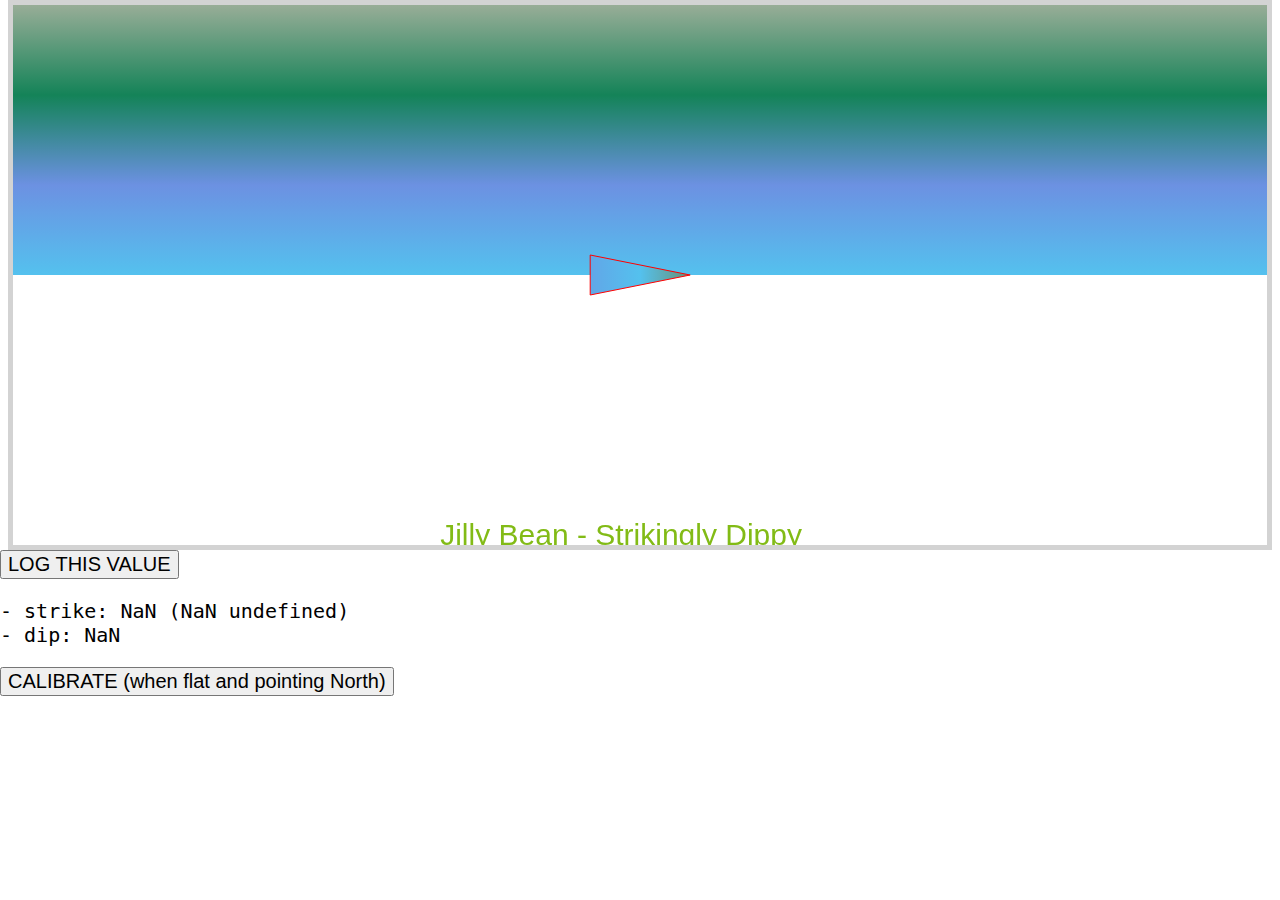
==== index.html @ adf4c042 "original project commit" ====
<!DOCTYPE html>
<html>
  <head>
    <script type="text/javascript" charset="utf-8" src="cordova.js"></script>
    <style type="text/css">
      html, body {
        width:  100%;
        height: 100%;
        margin: 0px;
      }
      .diptxt, .logtxt, .button {
        font-size: 20px;
      }
      .logtxt {
        font-size: 10px;
      }
    </style>
  </head>
  <body>
    <canvas id="myCanvas" width="300" height="150" style="border:5px solid #d3d3d3; margin: auto; display: block;"></canvas>
    <button type='button' class='button' onClick='logReading()'>LOG THIS VALUE</button>
    <pre class="diptxt"></pre>
    <button type='button' class='button' onClick='calibrate()'>CALIBRATE (when flat and pointing North)</button>
    <pre class="logtxt"></pre>
    <script type="text/javascript">
      var ctx = document.getElementById("myCanvas").getContext("2d");
      var W = 0.98 * Math.max(document.documentElement.clientWidth, window.innerWidth || 0);
      var H = 0.6 * Math.max(document.documentElement.clientHeight, window.innerHeight || 0);
      ctx.canvas.width  = W;
      ctx.canvas.height = H;
      var grdnt;
      generateRainbow();
      ctx.strokeStyle = "red";
      ctx.font = "30px Arial";
      var diptxt = document.querySelector('.diptxt');
      var logtxt = document.querySelector('.logtxt');
      logtxt.innerHTML = "";
      
      var xrs = []; var yrs = [];
      var zcrs = []; var zsrs = []; // hold as cos and sin to avoid jump 359 -> 0
      var xs = []; var ys = []; var zs = [];
      var xadj = 0.0; yadj = 0.0; zadj = 0.0; // angle offsets
      var gxadj = 0.0; gyadj = 0.0; // g component offsets
      
      var g; // unit vector straight down
      var h; // unit vector horizontal in plane of phone
      var m; // unit vector pointing magnetic north horizontally
      var stk = 0.0;
      var stk180 = 0.0;
      var dip = 0.0;
      var cpoints = ["N","NE","E","SE","S","SW","W","NW"];
      var latitude; var longitude; var altitude;

      function generateRainbow() {
        ////////////////////////////////////////////////////////////////
        grdnt = ctx.createLinearGradient(0, -0.5 * H, 0, 0.5 * H);
        for (var i=0; i<6; i++) {
          var clr = '#';
          for (var j=0; j<3; j++) {clr += Math.floor((Math.random() * 239.999) + 16).toString(16);}
          grdnt.addColorStop(i / 6.0, clr); 
        }
        ctx.fillStyle = grdnt;
      }
      
      function logReading() {
        ////////////////////////////////////////////////////////////////
        var dt = new Date();
        //navigator.geolocation.getCurrentPosition(onSuccess, onError); //doesn't seem to work on android
        //watchPosition set instead
        logtxt.innerHTML += " strike: " + stk.toFixed(1)
                         + stk180 + " dip: " + dip.toFixed(1) + "\n.... "
                         + dt.toLocaleString()
                         + " lat: " + latitude + " lon: " + longitude + " alt: " + altitude + "\n";
        generateRainbow();
      }

      function calibrate() {
        ////////////////////////////////////////////////////////////////
        xadj = medianMean(xrs, 0.0);
        yadj = medianMean(yrs, 0.0);
        zadj = Math.atan2(medianMean(zsrs, -1.0), medianMean(zcrs, 0.0)) + 0.5 * Math.PI;
        gxadj += g[0];
        gyadj += g[1];
      }

      function medianMean(arr, val) {
        // return median of values /////////////////////////////////////
        var NUM = 25;
        var END = 3;
        if (arr.unshift(val) > NUM) {
          arr.pop();
        }
        else if (arr.length < (2 * END + 1)) {
          return val;
        }
        var newarr = arr.slice();  // slice() to create clone otherwise sorts in place
        sum = 0.0;
        for (i=END; i<(newarr.length - END); i++) {
          sum += newarr[i];
        }
        return (sum / (newarr.length - 2 * END));
      }

      function dot(a, b) {
        // dot product two 3D vectors //////////////////////////////////
        return a[0] * b[0] + a[1] * b[1] + a[2] * b[2];
      }

      function cross(a, b) {
        // cross product two 3D vectors ////////////////////////////////
        return [a[1] * b[2] - a[2] * b[1], a[2] * b[0] - a[0] * b[2], a[0] * b[1] - a[1] * b[0]];
      }

      function norm(a) {
        // normalize a 3D vector ///////////////////////////////////////
        var mag = Math.sqrt(Math.pow(a[0], 2) + Math.pow(a[1], 2) + Math.pow(a[2], 2));
        return [a[0] / mag, a[1] / mag, a[2] / mag];
      }

      function taitBryan(a, x, y, z) {
        // rotate 3D vector a using Tait Bryan Z,Y',X'' x,y,z in degrees
        ////////////////////////////////////////////////////////////////
        x *= -Math.PI / 180.0;
        y *= -Math.PI / 180.0;
        z *= Math.PI / 180.0;
        sx = Math.sin(x);
        cx = Math.cos(x);
        sy = Math.sin(y);
        cy = Math.cos(y);
        sz = Math.sin(z);
        cz = Math.cos(z);
        return [(cy * cz) * a[0]                + (-cy * sz) * a[1]               + (sy) * a[2],
                (cx * sz + cz * sx * sy) * a[0] + (cx * cz - sx * sy * sz) * a[1] + (-cy * sx) * a[2],
                (sx * sz - cx * cz * sy) * a[0] + (cz * sx + cx * sy * sz) * a[1] + (cx * cy) * a[2]]
      }

      function handleOrientation(event) {
        // rotation accelerometer and magnetometer changes /////////////
        ////////////////////////////////////////////////////////////////
        var x = medianMean(xrs, event.beta) - xadj;
        var y = medianMean(yrs, event.gamma) - yadj;
        var a = event.alpha * Math.PI / 180.0;
        var z = Math.atan2(medianMean(zsrs, Math.sin(a)), medianMean(zcrs, Math.cos(a))) - zadj;
        z = (630.0 - z * 180.0 / Math.PI) % 360.0;
        m = taitBryan([0, -1, 0], x, y, z);
        if (h.constructor === Array && g.constructor === Array) { // check if these have been calculated
          stk = (450.0 - Math.atan2(dot(m, h), dot(m, cross(g, h))) * 180.0 / Math.PI) % 360.0;
        }
        stk180 = " (" + (stk > 180.0 ? stk - 180.0 : stk).toFixed(1) + 
                     " " + cpoints[Math.floor((stk + 112.5) / 45.0) % 8] + ")";
        diptxt.innerHTML = "- strike: " + stk.toFixed(1) + stk180 +
                           "\n- dip: " + dip.toFixed(1);

        x = Math.max(-90, Math.min(90, x));
        x += 90;
        y += 90;

        var ngl = Math.atan2(-h[1], -h[0]);
        ctx.setTransform(1, 0, 0, 1, 0, 0);
        ctx.clearRect(0, 0, W, H);

        ctx.translate(W/2, H/2);
        ctx.rotate(-ngl);
        ctx.beginPath();
        ctx.moveTo(-W, 0);
        ctx.lineTo(-25, 0);
        ctx.lineTo(-10, 2.25 * dip);
        ctx.lineTo(-22, 2.0 * dip);
        ctx.lineTo(-3, 5.0 * dip);
        ctx.lineTo(8, 2.5 * dip);
        ctx.lineTo(18, 2.75 * dip);
        ctx.lineTo(25, 0);
        ctx.lineTo(W, 0);
        ctx.lineTo(W, -H);
        ctx.lineTo(-W, -H);
        ctx.closePath();
        ctx.fill();

        ctx.fillText('Jilly Bean - Strikingly Dippy', -200, 0.5 * H); 

        ngl = Math.PI * (z + 180.0) / 180.0;
        var offx = W * (0.1 + 0.8 * y / 180); // switched x, y
        var offy = H * (0.1 + 0.8 * x / 180);
        ctx.setTransform(1, 0, 0, 1, 0, 0);
        ctx.translate(offx, offy);
        ctx.rotate(-ngl);
        ctx.beginPath();
        ctx.moveTo(0, 50);
        ctx.lineTo(-20, -50);
        ctx.lineTo(20, -50);
        ctx.closePath();
        ctx.fill();
        ctx.stroke();
      }
      
      function handleMotion(event) {
        // linear accelerometer (inc gravity) changes //////////////////
        ////////////////////////////////////////////////////////////////
        var x = medianMean(xs, event.accelerationIncludingGravity.x) - gxadj;
        var y = medianMean(ys, event.accelerationIncludingGravity.y) - gyadj;
        var z = medianMean(zs, event.accelerationIncludingGravity.z);

        g = norm([x, y, z]);
        h = norm([-g[1], g[0], 0]);
        dip = Math.sqrt((Math.pow(g[0], 2) + Math.pow(g[1], 2)) /
                     (Math.pow(g[0], 2) + Math.pow(g[1], 2) + Math.pow(g[2], 2)));
        dip = 90.0 - Math.acos(dip) * 180.0 / Math.PI;
      }

      var onSuccess = function(position) {
        ////////////////////////////////////////////////////////////////
        latitude = position.coords.latitude;
        longitude = position.coords.longitude;
        altitude = position.coords.altitude;
        /*alert('Latitude: ' + latitude + '\n' +
              'Longitude: ' + longitude + '\n' +
              'Altitude: ' + altitude);*/
              /*'Accuracy: '          + position.coords.accuracy          + '\n' +
              'Altitude Accuracy: ' + position.coords.altitudeAccuracy  + '\n' +
              'Heading: '           + position.coords.heading           + '\n' +
              'Speed: '             + position.coords.speed             + '\n' +
              'Timestamp: '         + position.timestamp                + '\n');*/
      };
   
      function onError(error) {
        ////////////////////////////////////////////////////////////////
          alert('code: '    + error.code    + '\n' +
                'message: ' + error.message + '\n');
      }

      function onDeviceReady() {
        ////////////////////////////////////////////////////////////////
        console.log("navigator.geolocation works well");
        /*navigator.geolocation.getCurrentPosition(onSuccess, onError, 
                      {maximumAge: 60000, timeout: 5000, enableHighAccuracy: true});*/
        // getCurrentPosition() doesn't seem to work with GPS on android!
        var watchId = navigator.geolocation.watchPosition(onSuccess, onError, 
                      {maximumAge: 60000, timeout: 10000, enableHighAccuracy: true});
      }

      window.addEventListener('deviceorientation', handleOrientation);
      window.addEventListener('devicemotion', handleMotion);
      document.addEventListener('deviceready', onDeviceReady, false);
    </script>
  </body>
</html>
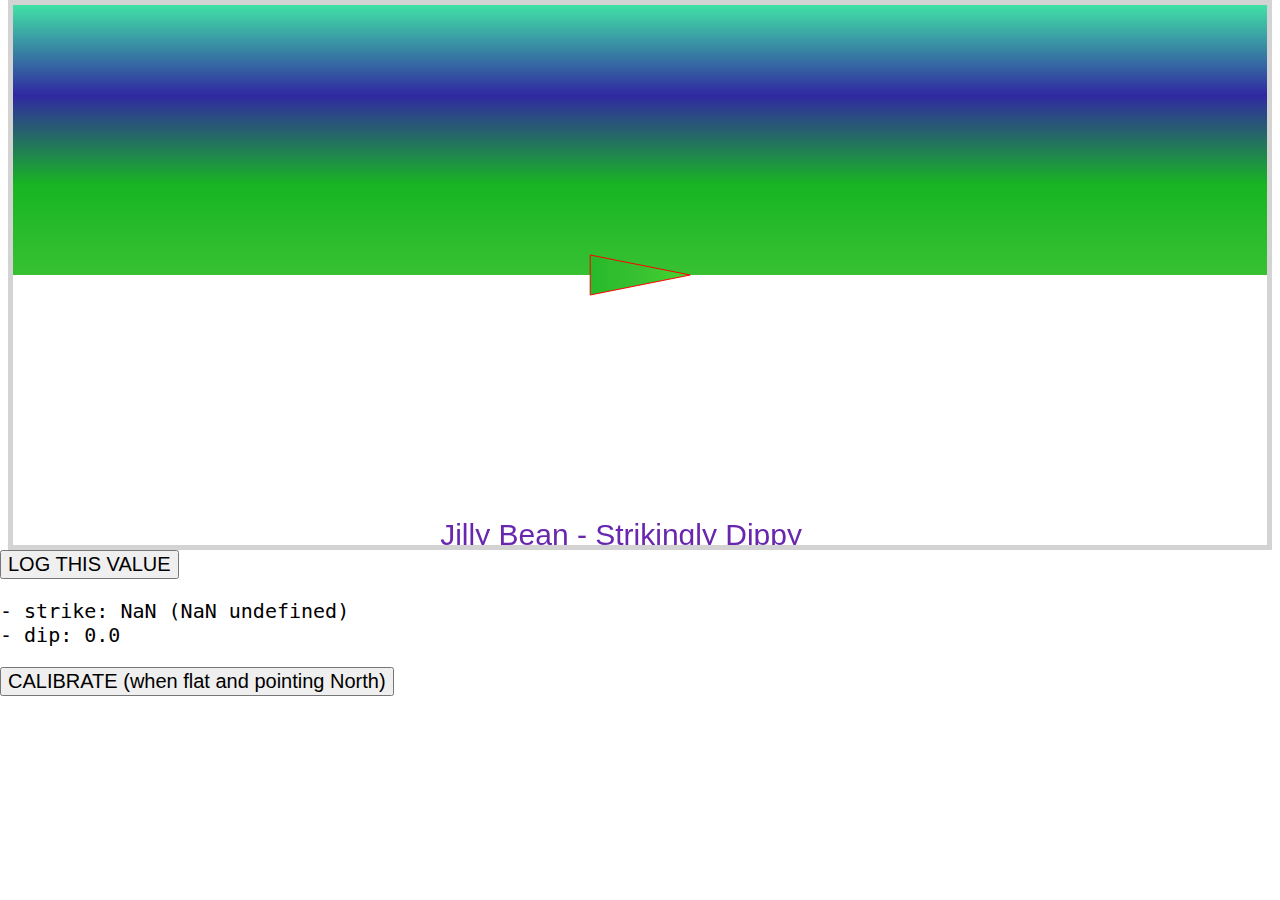
==== commit 278583f3: "use only orientation to allow zeroing and to make things simpler" ====
--- a/index.html
+++ b/index.html
@@ -143,9 +143,12 @@
         var z = Math.atan2(medianMean(zsrs, Math.sin(a)), medianMean(zcrs, Math.cos(a))) - zadj;
         z = (630.0 - z * 180.0 / Math.PI) % 360.0;
         m = taitBryan([0, -1, 0], x, y, z);
-        if (h.constructor === Array && g.constructor === Array) { // check if these have been calculated
-          stk = (450.0 - Math.atan2(dot(m, h), dot(m, cross(g, h))) * 180.0 / Math.PI) % 360.0;
-        }
+        g = taitBryan([0, 0, 1], x, y, z);
+        h = norm([-g[1], g[0], 0]);
+        dip = Math.sqrt((Math.pow(g[0], 2) + Math.pow(g[1], 2)) /
+                     (Math.pow(g[0], 2) + Math.pow(g[1], 2) + Math.pow(g[2], 2)));
+        dip = 90.0 - Math.acos(dip) * 180.0 / Math.PI;
+        stk = (450.0 - Math.atan2(dot(m, h), dot(m, cross(g, h))) * 180.0 / Math.PI) % 360.0;
         stk180 = " (" + (stk > 180.0 ? stk - 180.0 : stk).toFixed(1) + 
                      " " + cpoints[Math.floor((stk + 112.5) / 45.0) % 8] + ")";
         diptxt.innerHTML = "- strike: " + stk.toFixed(1) + stk180 +
@@ -192,20 +195,6 @@
         ctx.fill();
         ctx.stroke();
       }
-      
-      function handleMotion(event) {
-        // linear accelerometer (inc gravity) changes //////////////////
-        ////////////////////////////////////////////////////////////////
-        var x = medianMean(xs, event.accelerationIncludingGravity.x) - gxadj;
-        var y = medianMean(ys, event.accelerationIncludingGravity.y) - gyadj;
-        var z = medianMean(zs, event.accelerationIncludingGravity.z);
-
-        g = norm([x, y, z]);
-        h = norm([-g[1], g[0], 0]);
-        dip = Math.sqrt((Math.pow(g[0], 2) + Math.pow(g[1], 2)) /
-                     (Math.pow(g[0], 2) + Math.pow(g[1], 2) + Math.pow(g[2], 2)));
-        dip = 90.0 - Math.acos(dip) * 180.0 / Math.PI;
-      }
 
       var onSuccess = function(position) {
         ////////////////////////////////////////////////////////////////
@@ -239,7 +228,6 @@
       }
 
       window.addEventListener('deviceorientation', handleOrientation);
-      window.addEventListener('devicemotion', handleMotion);
       document.addEventListener('deviceready', onDeviceReady, false);
     </script>
   </body>
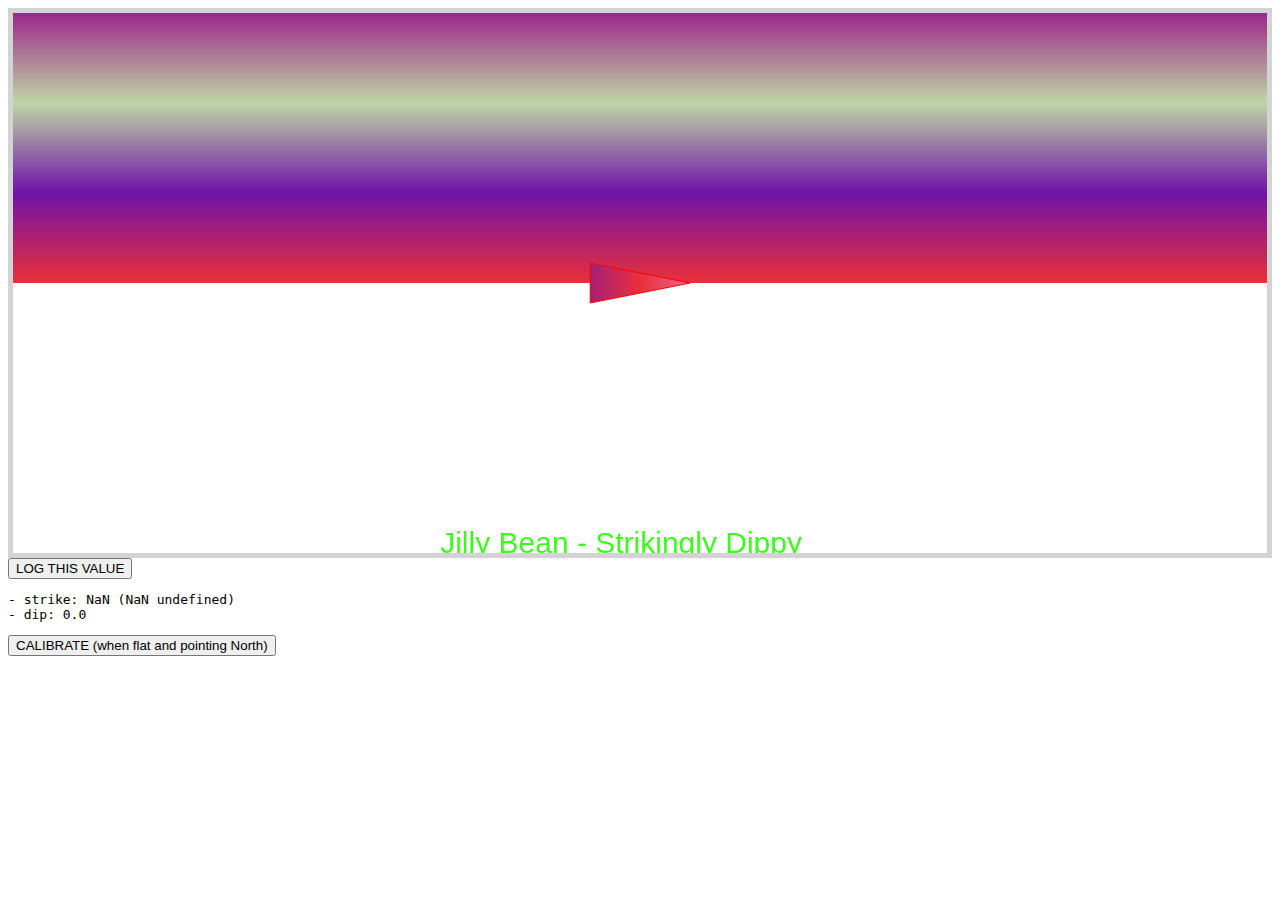
==== commit a4818cad: "switch back to plain javascript as transcrypt not working (or very slow)" ====
--- a/index.html
+++ b/index.html
@@ -2,19 +2,7 @@
 <html>
   <head>
     <script type="text/javascript" charset="utf-8" src="cordova.js"></script>
-    <style type="text/css">
-      html, body {
-        width:  100%;
-        height: 100%;
-        margin: 0px;
-      }
-      .diptxt, .logtxt, .button {
-        font-size: 20px;
-      }
-      .logtxt {
-        font-size: 10px;
-      }
-    </style>
+    <style file="geo.css"></style>
   </head>
   <body>
     <canvas id="myCanvas" width="300" height="150" style="border:5px solid #d3d3d3; margin: auto; display: block;"></canvas>
@@ -22,213 +10,6 @@
     <pre class="diptxt"></pre>
     <button type='button' class='button' onClick='calibrate()'>CALIBRATE (when flat and pointing North)</button>
     <pre class="logtxt"></pre>
-    <script type="text/javascript">
-      var ctx = document.getElementById("myCanvas").getContext("2d");
-      var W = 0.98 * Math.max(document.documentElement.clientWidth, window.innerWidth || 0);
-      var H = 0.6 * Math.max(document.documentElement.clientHeight, window.innerHeight || 0);
-      ctx.canvas.width  = W;
-      ctx.canvas.height = H;
-      var grdnt;
-      generateRainbow();
-      ctx.strokeStyle = "red";
-      ctx.font = "30px Arial";
-      var diptxt = document.querySelector('.diptxt');
-      var logtxt = document.querySelector('.logtxt');
-      logtxt.innerHTML = "";
-      
-      var xrs = []; var yrs = [];
-      var zcrs = []; var zsrs = []; // hold as cos and sin to avoid jump 359 -> 0
-      var xs = []; var ys = []; var zs = [];
-      var xadj = 0.0; yadj = 0.0; zadj = 0.0; // angle offsets
-      var gxadj = 0.0; gyadj = 0.0; // g component offsets
-      
-      var g; // unit vector straight down
-      var h; // unit vector horizontal in plane of phone
-      var m; // unit vector pointing magnetic north horizontally
-      var stk = 0.0;
-      var stk180 = 0.0;
-      var dip = 0.0;
-      var cpoints = ["N","NE","E","SE","S","SW","W","NW"];
-      var latitude; var longitude; var altitude;
-
-      function generateRainbow() {
-        ////////////////////////////////////////////////////////////////
-        grdnt = ctx.createLinearGradient(0, -0.5 * H, 0, 0.5 * H);
-        for (var i=0; i<6; i++) {
-          var clr = '#';
-          for (var j=0; j<3; j++) {clr += Math.floor((Math.random() * 239.999) + 16).toString(16);}
-          grdnt.addColorStop(i / 6.0, clr); 
-        }
-        ctx.fillStyle = grdnt;
-      }
-      
-      function logReading() {
-        ////////////////////////////////////////////////////////////////
-        var dt = new Date();
-        //navigator.geolocation.getCurrentPosition(onSuccess, onError); //doesn't seem to work on android
-        //watchPosition set instead
-        logtxt.innerHTML += " strike: " + stk.toFixed(1)
-                         + stk180 + " dip: " + dip.toFixed(1) + "\n.... "
-                         + dt.toLocaleString()
-                         + " lat: " + latitude + " lon: " + longitude + " alt: " + altitude + "\n";
-        generateRainbow();
-      }
-
-      function calibrate() {
-        ////////////////////////////////////////////////////////////////
-        xadj = medianMean(xrs, 0.0);
-        yadj = medianMean(yrs, 0.0);
-        zadj = Math.atan2(medianMean(zsrs, -1.0), medianMean(zcrs, 0.0)) + 0.5 * Math.PI;
-        gxadj += g[0];
-        gyadj += g[1];
-      }
-
-      function medianMean(arr, val) {
-        // return median of values /////////////////////////////////////
-        var NUM = 25;
-        var END = 3;
-        if (arr.unshift(val) > NUM) {
-          arr.pop();
-        }
-        else if (arr.length < (2 * END + 1)) {
-          return val;
-        }
-        var newarr = arr.slice();  // slice() to create clone otherwise sorts in place
-        sum = 0.0;
-        for (i=END; i<(newarr.length - END); i++) {
-          sum += newarr[i];
-        }
-        return (sum / (newarr.length - 2 * END));
-      }
-
-      function dot(a, b) {
-        // dot product two 3D vectors //////////////////////////////////
-        return a[0] * b[0] + a[1] * b[1] + a[2] * b[2];
-      }
-
-      function cross(a, b) {
-        // cross product two 3D vectors ////////////////////////////////
-        return [a[1] * b[2] - a[2] * b[1], a[2] * b[0] - a[0] * b[2], a[0] * b[1] - a[1] * b[0]];
-      }
-
-      function norm(a) {
-        // normalize a 3D vector ///////////////////////////////////////
-        var mag = Math.sqrt(Math.pow(a[0], 2) + Math.pow(a[1], 2) + Math.pow(a[2], 2));
-        return [a[0] / mag, a[1] / mag, a[2] / mag];
-      }
-
-      function taitBryan(a, x, y, z) {
-        // rotate 3D vector a using Tait Bryan Z,Y',X'' x,y,z in degrees
-        ////////////////////////////////////////////////////////////////
-        x *= -Math.PI / 180.0;
-        y *= -Math.PI / 180.0;
-        z *= Math.PI / 180.0;
-        sx = Math.sin(x);
-        cx = Math.cos(x);
-        sy = Math.sin(y);
-        cy = Math.cos(y);
-        sz = Math.sin(z);
-        cz = Math.cos(z);
-        return [(cy * cz) * a[0]                + (-cy * sz) * a[1]               + (sy) * a[2],
-                (cx * sz + cz * sx * sy) * a[0] + (cx * cz - sx * sy * sz) * a[1] + (-cy * sx) * a[2],
-                (sx * sz - cx * cz * sy) * a[0] + (cz * sx + cx * sy * sz) * a[1] + (cx * cy) * a[2]]
-      }
-
-      function handleOrientation(event) {
-        // rotation accelerometer and magnetometer changes /////////////
-        ////////////////////////////////////////////////////////////////
-        var x = medianMean(xrs, event.beta) - xadj;
-        var y = medianMean(yrs, event.gamma) - yadj;
-        var a = event.alpha * Math.PI / 180.0;
-        var z = Math.atan2(medianMean(zsrs, Math.sin(a)), medianMean(zcrs, Math.cos(a))) - zadj;
-        z = (630.0 - z * 180.0 / Math.PI) % 360.0;
-        m = taitBryan([0, -1, 0], x, y, z);
-        g = taitBryan([0, 0, 1], x, y, z);
-        h = norm([-g[1], g[0], 0]);
-        dip = Math.sqrt((Math.pow(g[0], 2) + Math.pow(g[1], 2)) /
-                     (Math.pow(g[0], 2) + Math.pow(g[1], 2) + Math.pow(g[2], 2)));
-        dip = 90.0 - Math.acos(dip) * 180.0 / Math.PI;
-        stk = (450.0 - Math.atan2(dot(m, h), dot(m, cross(g, h))) * 180.0 / Math.PI) % 360.0;
-        stk180 = " (" + (stk > 180.0 ? stk - 180.0 : stk).toFixed(1) + 
-                     " " + cpoints[Math.floor((stk + 112.5) / 45.0) % 8] + ")";
-        diptxt.innerHTML = "- strike: " + stk.toFixed(1) + stk180 +
-                           "\n- dip: " + dip.toFixed(1);
-
-        x = Math.max(-90, Math.min(90, x));
-        x += 90;
-        y += 90;
-
-        var ngl = Math.atan2(-h[1], -h[0]);
-        ctx.setTransform(1, 0, 0, 1, 0, 0);
-        ctx.clearRect(0, 0, W, H);
-
-        ctx.translate(W/2, H/2);
-        ctx.rotate(-ngl);
-        ctx.beginPath();
-        ctx.moveTo(-W, 0);
-        ctx.lineTo(-25, 0);
-        ctx.lineTo(-10, 2.25 * dip);
-        ctx.lineTo(-22, 2.0 * dip);
-        ctx.lineTo(-3, 5.0 * dip);
-        ctx.lineTo(8, 2.5 * dip);
-        ctx.lineTo(18, 2.75 * dip);
-        ctx.lineTo(25, 0);
-        ctx.lineTo(W, 0);
-        ctx.lineTo(W, -H);
-        ctx.lineTo(-W, -H);
-        ctx.closePath();
-        ctx.fill();
-
-        ctx.fillText('Jilly Bean - Strikingly Dippy', -200, 0.5 * H); 
-
-        ngl = Math.PI * (z + 180.0) / 180.0;
-        var offx = W * (0.1 + 0.8 * y / 180); // switched x, y
-        var offy = H * (0.1 + 0.8 * x / 180);
-        ctx.setTransform(1, 0, 0, 1, 0, 0);
-        ctx.translate(offx, offy);
-        ctx.rotate(-ngl);
-        ctx.beginPath();
-        ctx.moveTo(0, 50);
-        ctx.lineTo(-20, -50);
-        ctx.lineTo(20, -50);
-        ctx.closePath();
-        ctx.fill();
-        ctx.stroke();
-      }
-
-      var onSuccess = function(position) {
-        ////////////////////////////////////////////////////////////////
-        latitude = position.coords.latitude;
-        longitude = position.coords.longitude;
-        altitude = position.coords.altitude;
-        /*alert('Latitude: ' + latitude + '\n' +
-              'Longitude: ' + longitude + '\n' +
-              'Altitude: ' + altitude);*/
-              /*'Accuracy: '          + position.coords.accuracy          + '\n' +
-              'Altitude Accuracy: ' + position.coords.altitudeAccuracy  + '\n' +
-              'Heading: '           + position.coords.heading           + '\n' +
-              'Speed: '             + position.coords.speed             + '\n' +
-              'Timestamp: '         + position.timestamp                + '\n');*/
-      };
-   
-      function onError(error) {
-        ////////////////////////////////////////////////////////////////
-          alert('code: '    + error.code    + '\n' +
-                'message: ' + error.message + '\n');
-      }
-
-      function onDeviceReady() {
-        ////////////////////////////////////////////////////////////////
-        console.log("navigator.geolocation works well");
-        /*navigator.geolocation.getCurrentPosition(onSuccess, onError, 
-                      {maximumAge: 60000, timeout: 5000, enableHighAccuracy: true});*/
-        // getCurrentPosition() doesn't seem to work with GPS on android!
-        var watchId = navigator.geolocation.watchPosition(onSuccess, onError, 
-                      {maximumAge: 60000, timeout: 10000, enableHighAccuracy: true});
-      }
-
-      window.addEventListener('deviceorientation', handleOrientation);
-      document.addEventListener('deviceready', onDeviceReady, false);
-    </script>
+    <script type="text/javascript" src="geo.js"></script>
   </body>
 </html>
